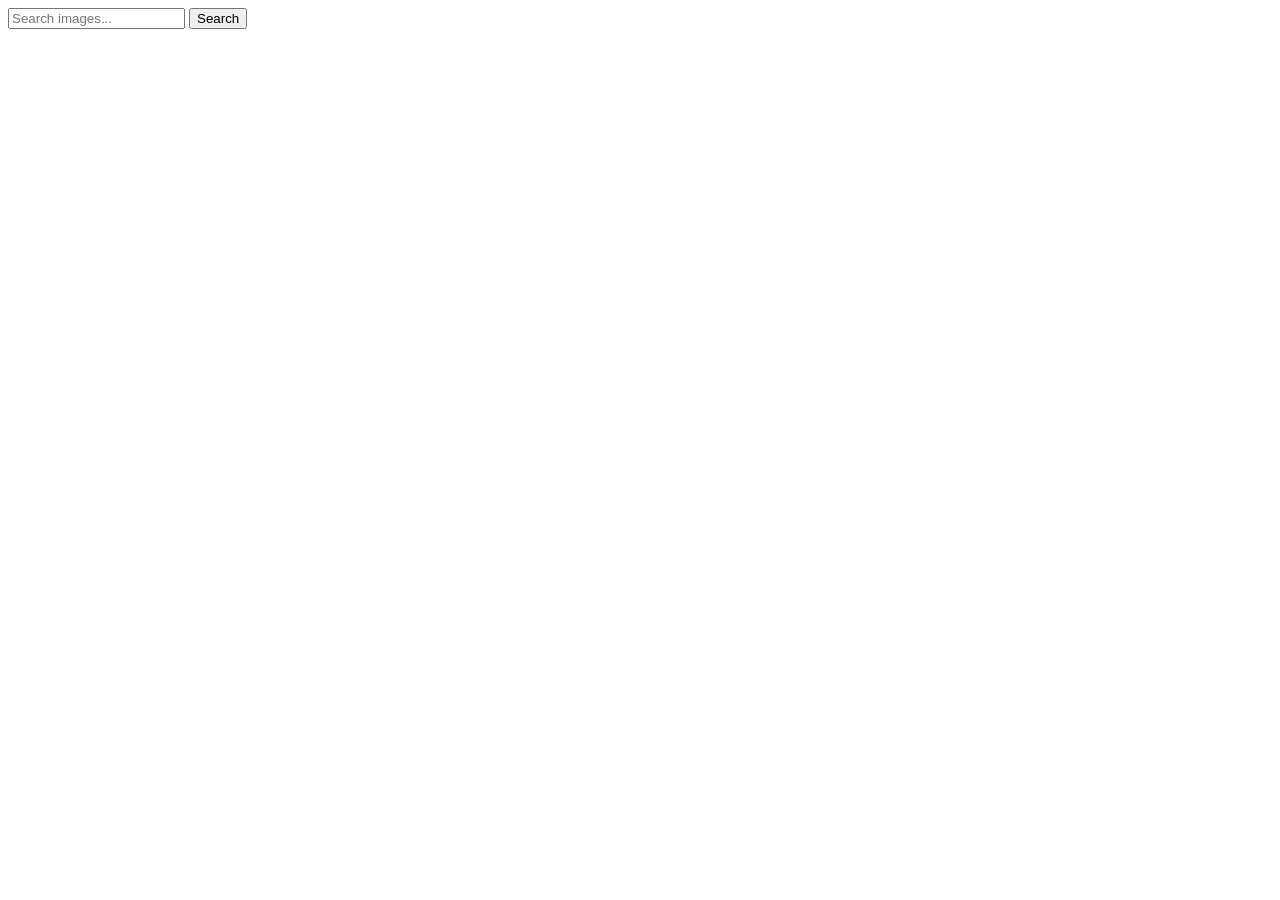
==== index.html @ ac49a36a "Deploying to gh-pages from @ tymur-lykho/goit-js-hw-12@1debbb16ae996e5f331646fb4adc21a68a287dea 🚀" ====
<!DOCTYPE html>
<html lang="en">
  <head>
    <meta charset="UTF-8" />
    <link rel="icon" type="image/svg+xml" href="/goit-js-hw-12/favicon.svg" />
    <meta name="viewport" content="width=device-width, initial-scale=1.0" />
    <title>Vanilla App Template</title>
    <script type="module" crossorigin src="/goit-js-hw-12/index.js"></script>
    <link rel="modulepreload" crossorigin href="/goit-js-hw-12/assets/vendor-mYwBqgd4.js">
    <link rel="stylesheet" crossorigin href="/goit-js-hw-12/assets/vendor-DumFYO8Z.css">
    <link rel="stylesheet" crossorigin href="/goit-js-hw-12/assets/index-Sd5ncfx6.css">
  </head>
  <body>
    <form class="form">
      <label for="search-input" aria-label="Search input">
        <input
          class="form-input"
          type="text"
          placeholder="Search images..."
          required
        />
      </label>
      <button class="form-btn" type="submit">Search</button>
    </form>

    <span class="loader"></span>

    <ul class="gallery">
      <!-- <li class="img-card">
        <img
          class="img"
          src="/img/vite-logo.png"
          alt="${imgDesc}"
          width="360"
          height="200"
        />
        <div class="img-data-container">
          <ul class="data">
            <li class="data-item">
              <b class="data-title">Likes</b>
              <p class="data-value" data-likes>00</p>
            </li>
            <li class="data-item">
              <b class="data-title">Views</b>
              <p class="data-value" data-views>00</p>
            </li>
            <li class="data-item">
              <b class="data-title">Comments</b>
              <p class="data-value" data-comments>00</p>
            </li>
            <li class="data-item">
              <b class="data-title">Downloads</b>
              <p class="data-value" data-downloads>00</p>
            </li>
          </ul>
        </div>
      </li> -->
    </ul>
  </body>
</html>
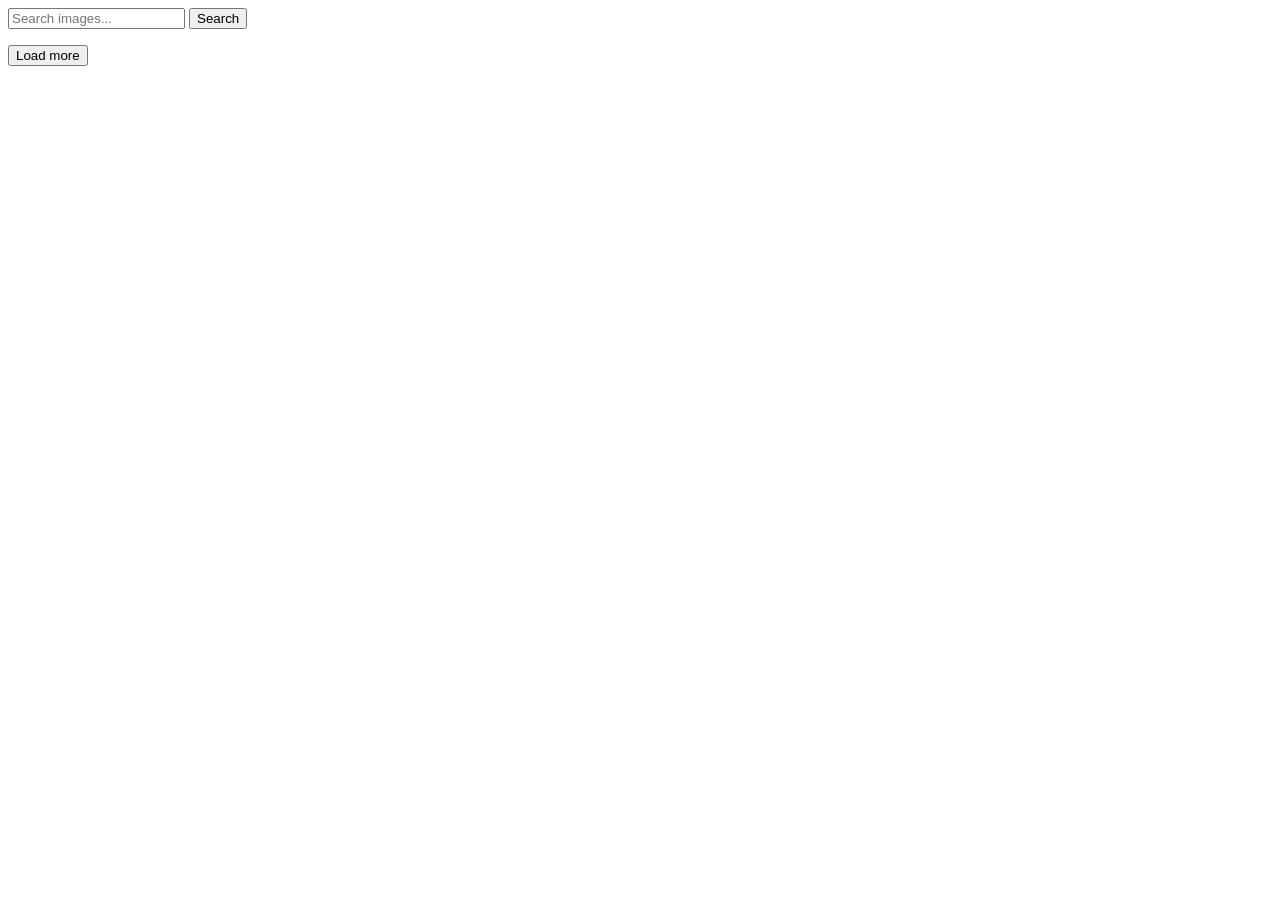
==== commit 0859d10d: "Deploying to gh-pages from @ tymur-lykho/goit-js-hw-12@c10dd187afca4302126c423036155b92499739f8 🚀" ====
--- a/index.html
+++ b/index.html
@@ -8,7 +8,7 @@
     <script type="module" crossorigin src="/goit-js-hw-12/index.js"></script>
     <link rel="modulepreload" crossorigin href="/goit-js-hw-12/assets/vendor-mYwBqgd4.js">
     <link rel="stylesheet" crossorigin href="/goit-js-hw-12/assets/vendor-DumFYO8Z.css">
-    <link rel="stylesheet" crossorigin href="/goit-js-hw-12/assets/index-Sd5ncfx6.css">
+    <link rel="stylesheet" crossorigin href="/goit-js-hw-12/assets/index-9GOKMFyd.css">
   </head>
   <body>
     <form class="form">
@@ -20,41 +20,14 @@
           required
         />
       </label>
-      <button class="form-btn" type="submit">Search</button>
+      <button class="form-btn btn" type="submit">Search</button>
     </form>
+
+    <ul class="gallery"></ul>
+
+    <button class="load-more-btn btn" type="button">Load more</button>
 
     <span class="loader"></span>
 
-    <ul class="gallery">
-      <!-- <li class="img-card">
-        <img
-          class="img"
-          src="/img/vite-logo.png"
-          alt="${imgDesc}"
-          width="360"
-          height="200"
-        />
-        <div class="img-data-container">
-          <ul class="data">
-            <li class="data-item">
-              <b class="data-title">Likes</b>
-              <p class="data-value" data-likes>00</p>
-            </li>
-            <li class="data-item">
-              <b class="data-title">Views</b>
-              <p class="data-value" data-views>00</p>
-            </li>
-            <li class="data-item">
-              <b class="data-title">Comments</b>
-              <p class="data-value" data-comments>00</p>
-            </li>
-            <li class="data-item">
-              <b class="data-title">Downloads</b>
-              <p class="data-value" data-downloads>00</p>
-            </li>
-          </ul>
-        </div>
-      </li> -->
-    </ul>
   </body>
 </html>
